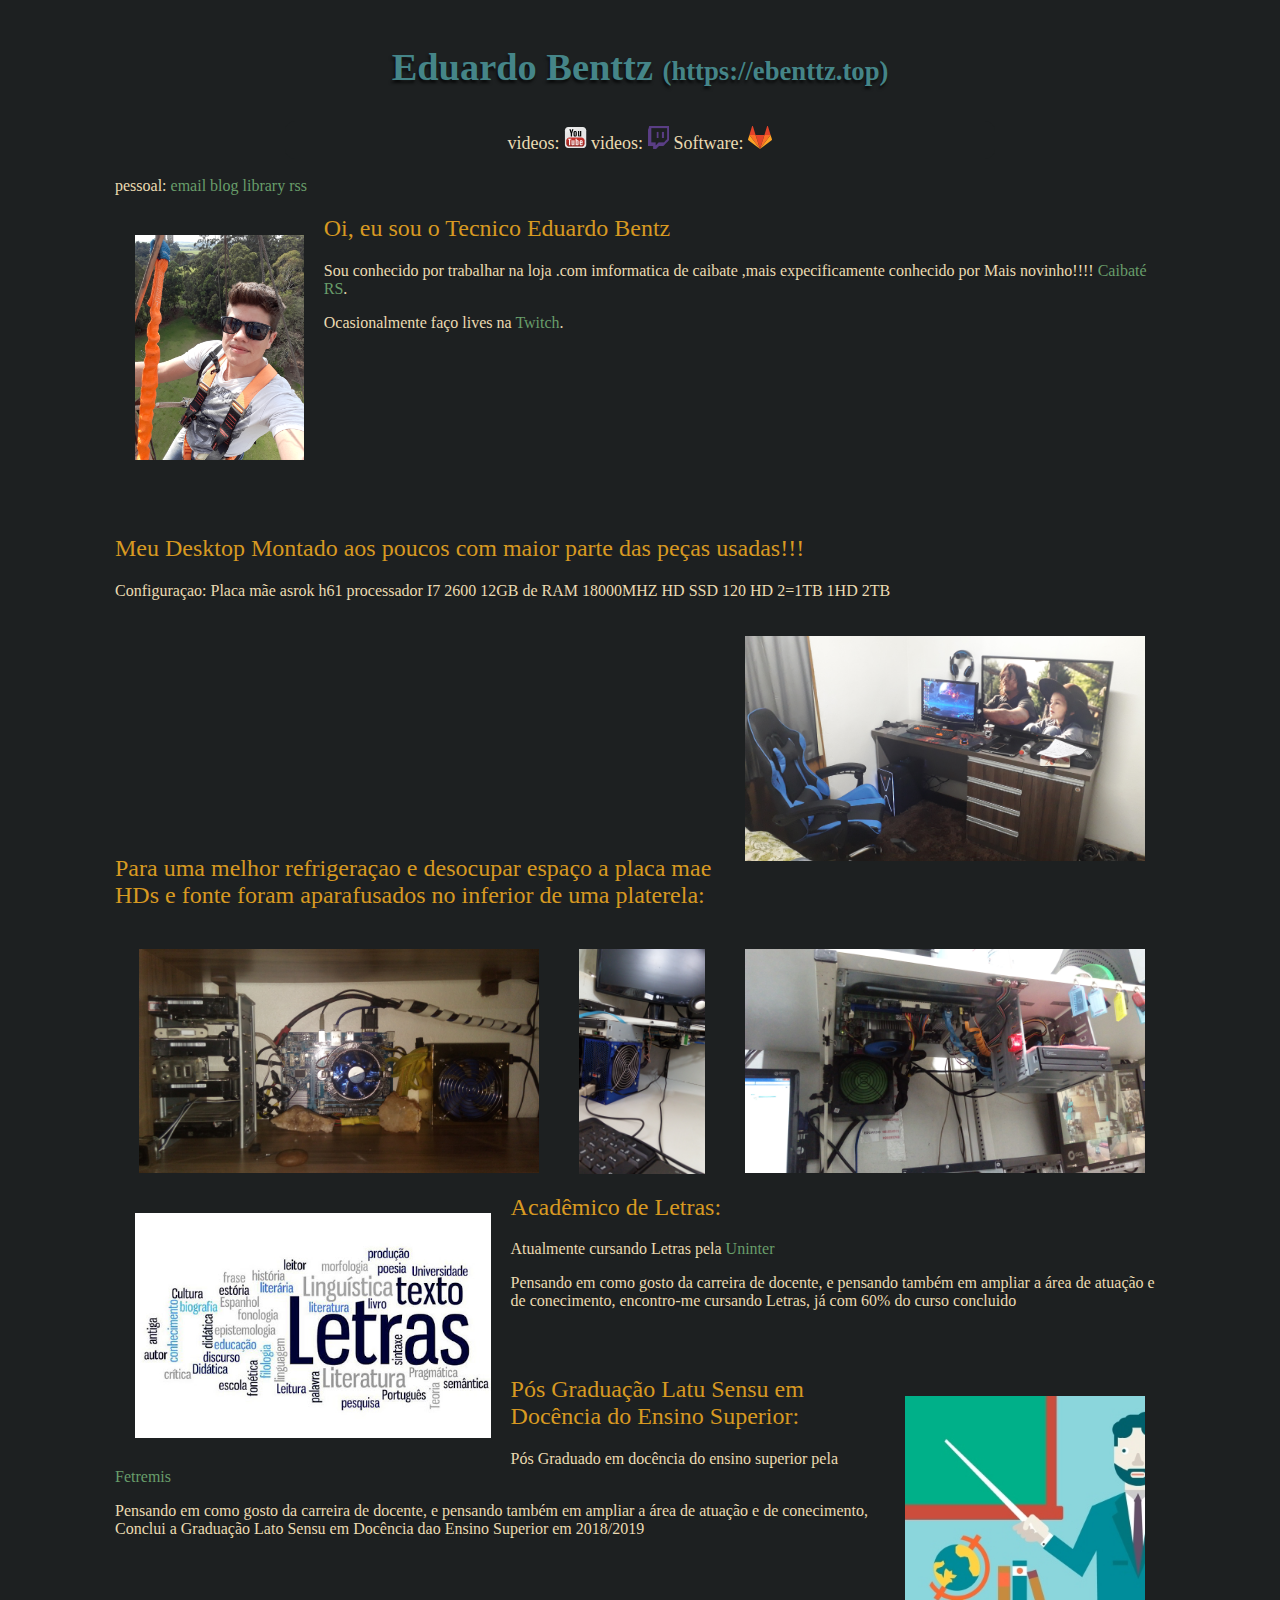
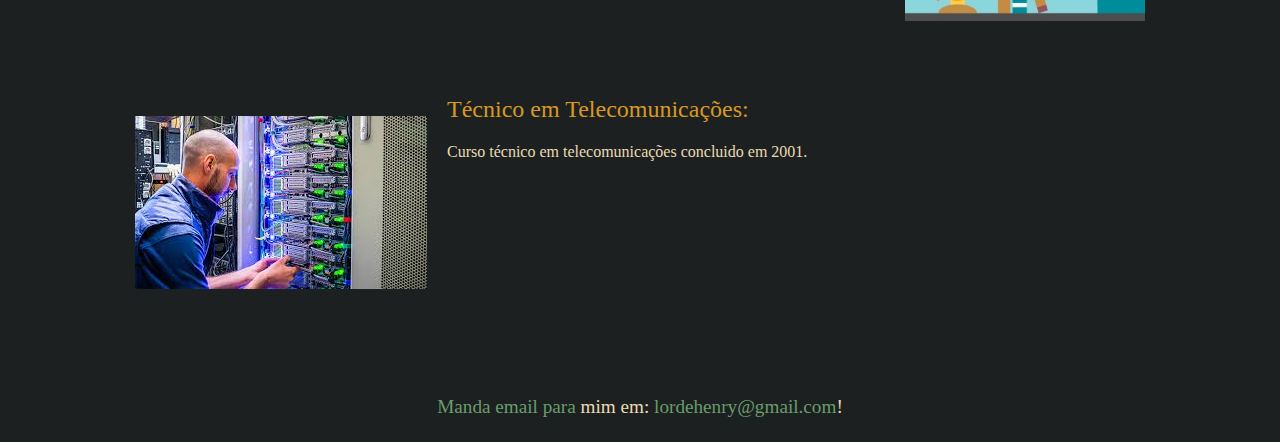
==== benttz/index.html @ 8aa59eff "subindo o site do kaue daniel e benttz" ====
<!DOCTYPE html>
<html lang="br"><head>
<meta http-equiv="content-type" content="text/html; charset=UTF-8">
<title>Pagina Nova Ebenttz</title>
<link rel="stylesheet" type="text/css" href="style.css">
<link rel="alternate" type="application/rss+xml" href="https://ebenttz.top/rss.xml" title="Últimas do Mais Novinho ">
<meta charset="utf-8">
</head>

<body>
<h1><big>Eduardo Benttz </big> <small>(https://ebenttz.top)</small></h1>
<div id="links">

<div id="cat">
	videos:
	<a href="https://youtube.com/Ebenttz"><img src="images/youtube.svg" alt="YouTube"></a>

</div>

<div id="cat">
	videos:
	<a href="https://twitch.tv/e_benttz"><img src="images/twitch-logo.png" alt="Twitch"></a>

</div>

<div id="cat">
	Software:
	<a href="https://gitlab.com/Ebenttz"><img src="images/gitlab.svg" alt="GitLab"></a>

</div>
</div>
<br>

<div id="cat">
	pessoal:
	<a href="https://vin3.top/emailme.html">email</a>
	<a href="https://vin3.top/blogindex.html">blog</a>
	<a href="https://vin3.top/library.html">library</a>
	<a href="https://vin3.top/rss.xml">rss</a>
	<!-- <a href="files/">files</a> -->
</div>

</div>

<!--

<div class="<++>">
<img src="<++>" alt="<++>">
<h2><++></h2>
<p><++></p>
</div>

-->

<div class="odd">
<img src="images/eu01.jpg" alt="Vine">
<h2>Oi, eu sou o Tecnico Eduardo Bentz</h2>
<p>Sou conhecido por trabalhar na loja .com imformatica de caibate ,mais expecificamente conhecido por Mais novinho!!!!
	<a href="https://pt.wikipedia.org/wiki/S%C3%A3o_Luiz_Gonzaga">Caibaté RS</a>.</p>

<p>Ocasionalmente faço lives na<a href="https://www.twitch.tv/Ebenttz"> Twitch</a>.
</p>

<!-- <p>Para escrever ainda...:</p>
-->
</div>
<div class="even">
<h2> Meu Desktop Montado aos poucos com maior parte das peças usadas!!!</h2> 
<p> Configuraçao: Placa mãe asrok h61 processador I7 2600 12GB de RAM 18000MHZ HD SSD 120 HD 2=1TB 1HD 2TB </p> 
<img src="images/transfer/desktop.jpg">
</div> 


<div class="even">
<h2>Para uma melhor refrigeraçao e desocupar espaço a placa mae HDs e fonte foram aparafusados no inferior de uma platerela:</h2>

<img src="images/cc.jpg" alt="CPU forra do gabinete">
<img src="images/transfer/july1.0.jpg">
<img src="images/transfer/Pccozinha.jpg">



</p>
<p>
</p>
<br>
<br>
<br>
<br>
<br>
<br>


<div class="odd">
<img src="images/letras.jpg" alt="Letras">
<h2>Acadêmico de Letras:</h2>

<p>Atualmente cursando Letras pela <a href="http://uninter.com">Uninter</a>
<p>Pensando em como gosto da carreira de docente, e pensando também em ampliar a área de atuação e de conecimento,
		encontro-me cursando Letras, já com 60% do curso concluido</p>
</p>

</div>

<div class="even">
	<img src="images/docente.jpg" alt="Pós docente">
	<h2>Pós Graduação Latu Sensu em Docência do Ensino Superior:</h2>
	
	<p>Pós Graduado em docência do ensino superior pela <a href="https://fetremis.edu.br/">Fetremis</a>
	<p>Pensando em como gosto da carreira de docente, e pensando também em ampliar a área de atuação e de conecimento,
			Conclui a Graduação Lato Sensu em Docência dao Ensino Superior em 2018/2019</p>
	</p>
	
	</div>
<div class="odd">
<img src="images/tectele.jpeg" alt="Técnico em Telecomunicações">
<h2>Técnico em Telecomunicações: </h2>
<p>Curso técnico em telecomunicações concluido em 2001.</p>
</div>

<center>

	<big><a href="https://vin3.top/emailme.html">Manda email para</a> mim em: <a href="mailto:lordehenry@gmail.com">lordehenry@gmail.com</a>!</big>

</center>

</body></html>
---- benttz/style.css ----
:root {
    --color0: #282828;
    --color1: #cc241d;
    --color2: #98971a;
    --color3: #d79921;
    --color4: #458588;
    --color5: #b16286;
    --color6: #689d6a;
    --color7: #a89984;
    --color8: #928374;
    --color9: #fb4934;
    --color10: #b8bb26;
    --color11: #fabd2f;
    --color12: #83a598;
    --color13: #d3869b;
    --color14: #8ec07c;
    --color15: #ebdbb2;
    --color256: #1d2021;
    --color257: #ebdbb2;
}

li img {
    height: 1.25em;
}

h1 img {
    height: 1em;
}

h2 img {
    height: 1em;
    padding-top: 1em;
}

h3 {
    color: var(--color1);
}

h3 img {
    height: 1em;
}

body {
    /*overflow cant be changed on body. since this type of styling is not for the body tag.*/
    max-width: 1050px;
    margin-left: auto;
    margin-right: auto;
    background: var(--color256);
    color: var(--color15);
    padding: 1em;
}

a {
    color: var(--color6);
    text-decoration: none;
}
a:hover {
    color: var(--color12);
}

a:hover img {
    background: rgba(0, 0, 0, 0);
    transition: .5s;
    transform: scale(2, 2);
}

h1 {
    color: var(--color4);
    font-weight: Bold;
    text-shadow: -1px 3px 3px rgba(0, 0, 0, 0.68);
    text-align: center;
    margin-bottom: 1em
}

h2 {
    color: var(--color3);
    font-weight: normal;
}

.hiddiv {
    display: none;
}
.qr:hover {
    color: goldenrod;
}
.qr:hover .hiddiv {
    display: block;
    float: right;
}
.hiddiv img {
    height: 200px;
}

#cat {
    /*'float: center' does nothing btw. and cat should be an class, as its used so many times in the html*/
    display: inline;
}

#links {
    font-size: large;
    text-align: center;
    margin: auto;
    max-width: 700px;
    background-color: var(--color256);
    padding: 5px;
    border-radius: 10px;
    /* margin-bottom: 6em */
}

#links img {
    height: 1.25em;
}

/* Blog entry: */

/*i added a more red-ish and darker background here to make it easier on the eyes to seperate the blocks. and also to go with the red border a little better, as the blue on the left ties in the same way with the body*/
.entry {
    padding: 10px;
    border-radius: 0 5px 18px 0;
    margin-bottom: 50px;
    background: #1b1b1b;
    border: 1px solid var(--color1);
    border-left: 10px solid var(--color4);
}
.entry h2 {
    margin: 5px auto 2px auto;
}
.entry small {
    color: var(--color15);
}
footer strong {
    font-weight: bold;
}

/*
    i spaced out the dt parts here to make it easier for the eyes to navigate the paragraphs
*/
dt {
    font-weight: bold;
    margin-top: 2em;
}
dt img {
    height: 1em;
}

/* Class name of video thumbnails in videos.html */
.image {
    width: 175px !important;
    table-layout: fixed;
    margin-left: auto;
    margin-right: auto;
    display: inline-table;
    padding: 0px;
}
.image figcaption img {
    height: 1em;
}
img.centered {
    display: block;
    margin-right: auto;
    margin-left: auto;
}
figcaption {
    padding: 0px;
    max-width: 175px;
}
code {
    color: var(--color2);
    overflow-x: auto;
}

h3 {
}

/*align is not always supported anymore so i tend to just use 'auto' on left and right margin if you arent using flexbox or grid*/
pre {
    margin: auto;
    margin-top: 3em;
    background: var(--color256);
    border: 1px solid var(--color8);
    border-radius: 4px;
    padding: 5px;
    display: block;
    max-width: 900px;
}

.indexcolname {
    max-width: 100px;
    text-overflow: ellipsis;
    white-space: nowrap;
    overflow: hidden;
}
.indexcoldesc {
    font-weight: bold;
    padding: 10px;
    font-size: large;
}
.indexcollastmod,
.indexcolsize {
    font-size: small;
}
#indexlist {
    margin: 0px auto;
}
.centerpiece {
    margin: auto;
    margin: 0px auto;
}

/* Used in library.html */
.booklist dt {
    display: list-item;
    list-style-type: square;
    font-weight: normal;
}
.booklist dd {
    display: none;
}
.booklist:hover dd {
    display: block;
}
/* The mic class is for books featured in a NotRelated episode. */
.mic:before {
    content: "🎙️";
}

.mic {
    list-style: none;
    padding-left: 1em;
    text-indent: -1em;
    margin-left: 0;
}

.A,
span.i,
pre a.i {
    color: var(--color10);
}

.D,
span.d,
pre a.d {
    color: var(--color9);
}

.even, .odd {
	min-height: 300px;
	text-align: left;
}

.even img  {
padding-top: 1em;
float: right;
max-width: 400px;
max-height: 225px;
padding: 20px;
}

.odd img {
padding-top: 1em;
float: left;
max-width: 400px;
max-height: 225px;
padding: 20px;
}

#content td {
	max-width: 400px;
}

#content {
	max-width: inherit;
}

#blob {
	white-space: pre-wrap;
}

#index {
    margin-left: auto;
    margin-right: auto;
}
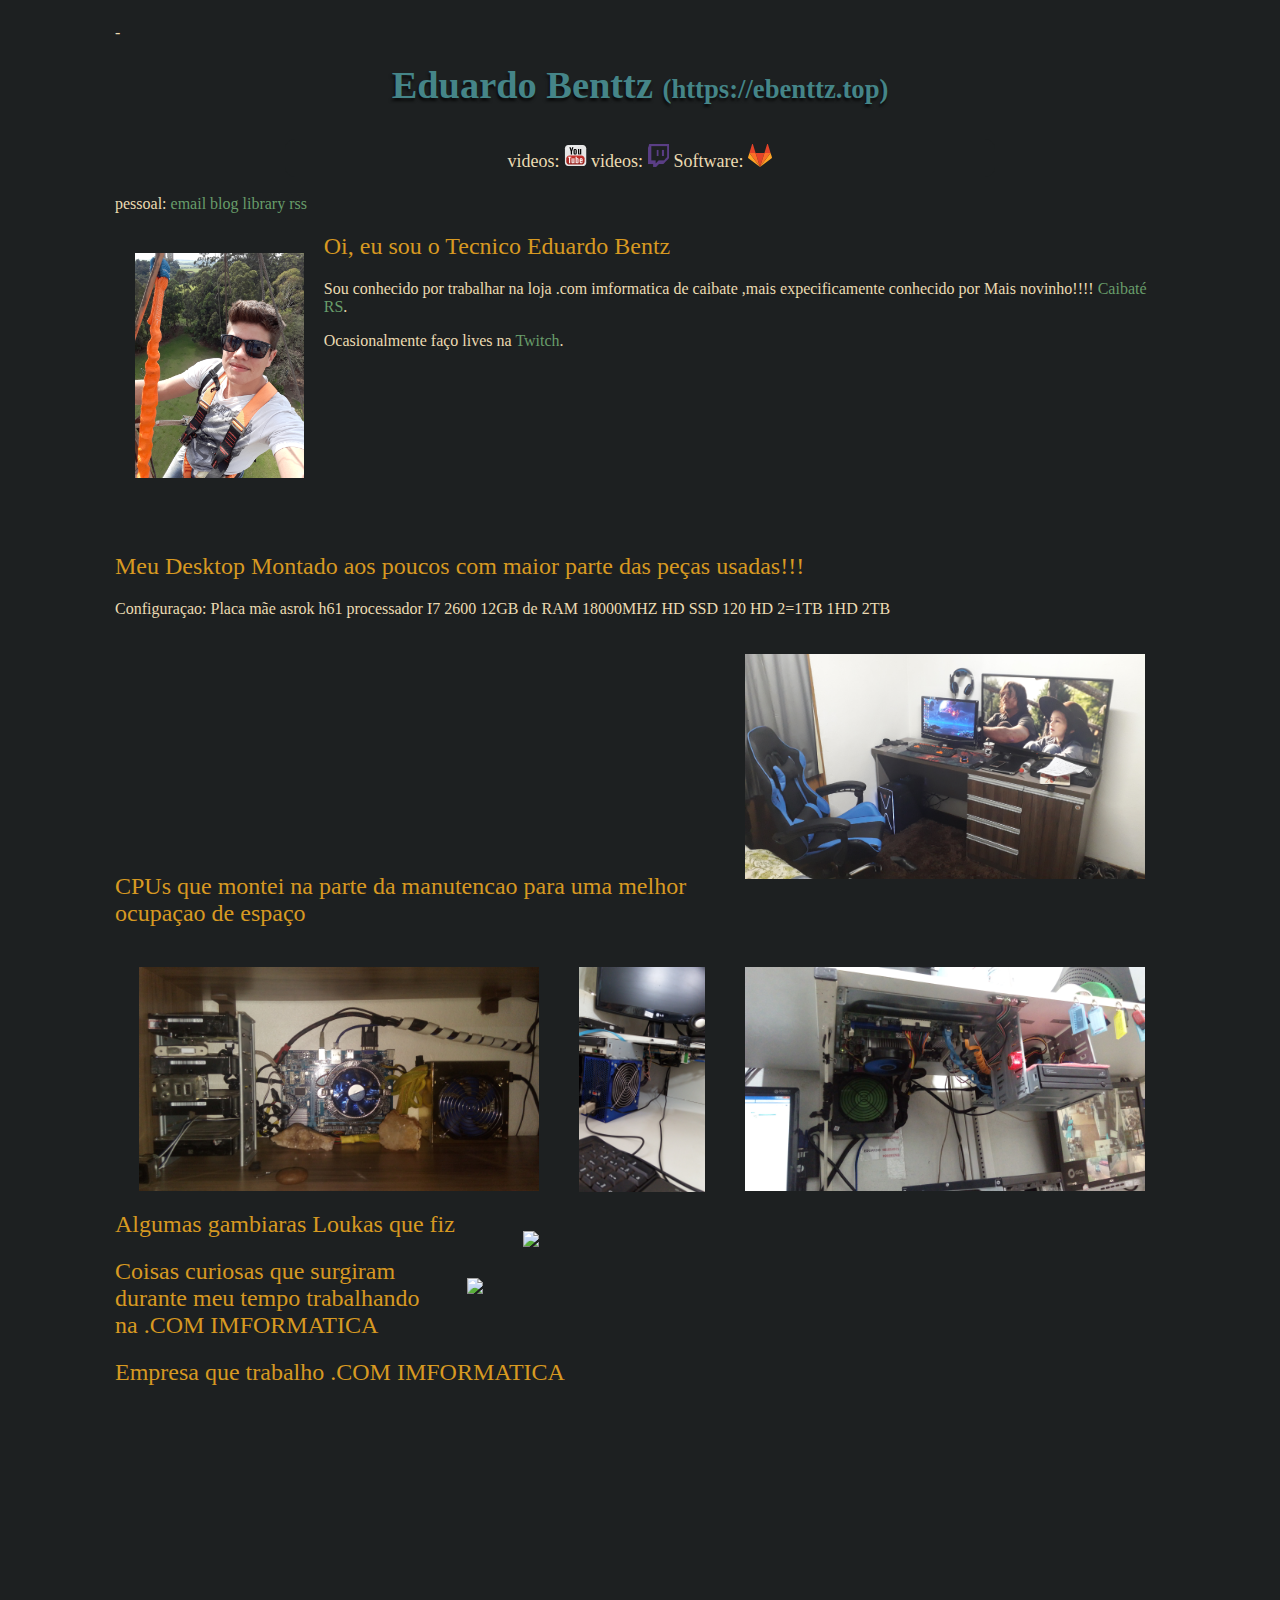
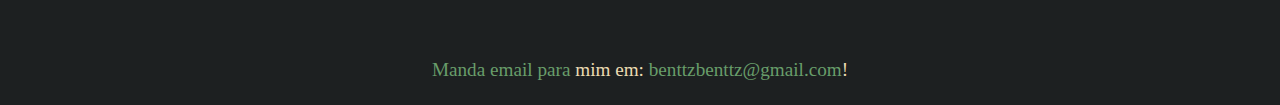
==== commit 3348015f: "update aula 22 out 2020" ====
--- a/benttz/index.html
+++ b/benttz/index.html
@@ -5,7 +5,7 @@
 <link rel="stylesheet" type="text/css" href="style.css">
 <link rel="alternate" type="application/rss+xml" href="https://ebenttz.top/rss.xml" title="Últimas do Mais Novinho ">
 <meta charset="utf-8">
-</head>
+</head>-
 
 <body>
 <h1><big>Eduardo Benttz </big> <small>(https://ebenttz.top)</small></h1>
@@ -53,10 +53,10 @@
 -->
 
 <div class="odd">
-<img src="images/eu01.jpg" alt="Vine">
+<img src="images/eu01.jpg" alt="eduardo benttz">
 <h2>Oi, eu sou o Tecnico Eduardo Bentz</h2>
 <p>Sou conhecido por trabalhar na loja .com imformatica de caibate ,mais expecificamente conhecido por Mais novinho!!!!
-	<a href="https://pt.wikipedia.org/wiki/S%C3%A3o_Luiz_Gonzaga">Caibaté RS</a>.</p>
+	<a href="https://pt.wikipedia.org/wiki/Caibat%C3%A9">Caibaté RS</a>.</p>
 
 <p>Ocasionalmente faço lives na<a href="https://www.twitch.tv/Ebenttz"> Twitch</a>.
 </p>
@@ -72,56 +72,42 @@
 
 
 <div class="even">
-<h2>Para uma melhor refrigeraçao e desocupar espaço a placa mae HDs e fonte foram aparafusados no inferior de uma platerela:</h2>
+<h2>CPUs que montei na parte da manutencao para uma melhor ocupaçao de espaço</h2>
 
 <img src="images/cc.jpg" alt="CPU forra do gabinete">
 <img src="images/transfer/july1.0.jpg">
 <img src="images/transfer/Pccozinha.jpg">
+<img src="images/transfer/cc.jpg">
 
 
-
-</p>
-<p>
-</p>
-<br>
-<br>
-<br>
-<br>
-<br>
-<br>
-
-
-<div class="odd">
-<img src="images/letras.jpg" alt="Letras">
-<h2>Acadêmico de Letras:</h2>
-
-<p>Atualmente cursando Letras pela <a href="http://uninter.com">Uninter</a>
-<p>Pensando em como gosto da carreira de docente, e pensando também em ampliar a área de atuação e de conecimento,
-		encontro-me cursando Letras, já com 60% do curso concluido</p>
-</p>
 
 </div>
 
 <div class="even">
-	<img src="images/docente.jpg" alt="Pós docente">
-	<h2>Pós Graduação Latu Sensu em Docência do Ensino Superior:</h2>
+<h2> Algumas gambiaras Loukas que fiz  </h2>
+<img src="images/tranfer/leds.jpg">
+
+
+
+
+<div class="even">
+<h2> Coisas curiosas que surgiram durante meu tempo trabalhando na               .COM IMFORMATICA </h2>
 	
-	<p>Pós Graduado em docência do ensino superior pela <a href="https://fetremis.edu.br/">Fetremis</a>
-	<p>Pensando em como gosto da carreira de docente, e pensando também em ampliar a área de atuação e de conecimento,
-			Conclui a Graduação Lato Sensu em Docência dao Ensino Superior em 2018/2019</p>
-	</p>
-	
-	</div>
+
+
+
+
 <div class="odd">
-<img src="images/tectele.jpeg" alt="Técnico em Telecomunicações">
-<h2>Técnico em Telecomunicações: </h2>
-<p>Curso técnico em telecomunicações concluido em 2001.</p>
+<h2> Empresa que trabalho .COM IMFORMATICA </h2> 
+
+
+
+
+
 </div>
 
 <center>
 
-	<big><a href="https://vin3.top/emailme.html">Manda email para</a> mim em: <a href="mailto:lordehenry@gmail.com">lordehenry@gmail.com</a>!</big>
+	<big><a href="https://vin3.top/emailme.html">Manda email para</a> mim em: <a href="mailto:benttzbenttz@gmail.com">benttzbenttz@gmail.com</a>!</big>
 
-</center>
 
-</body></html>
